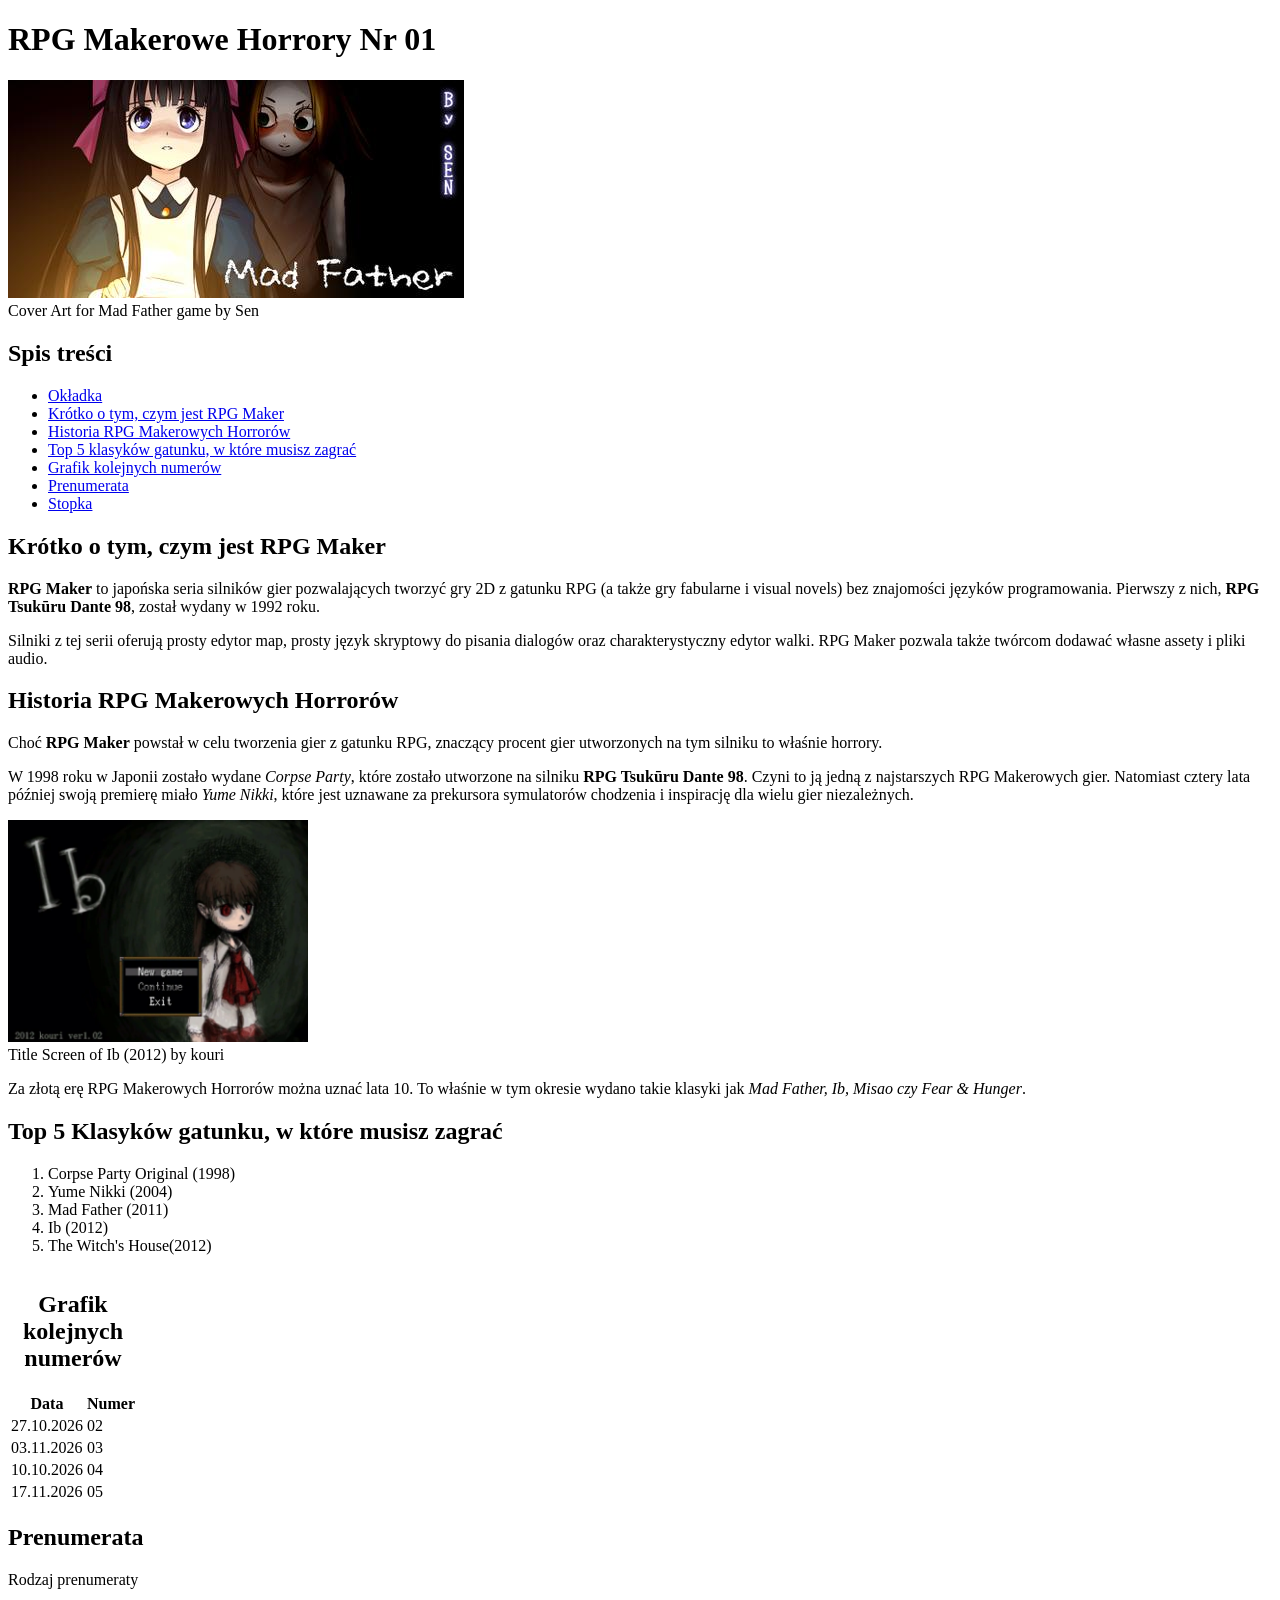
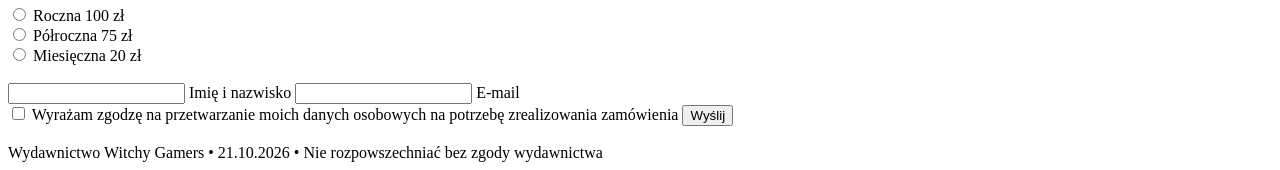
==== cwiczenia02/zine.html @ a31bd06a "Zmieniono lokalizacje i sprawdzano poprawnosc przez validator" ====
<!DOCTYPE html>
<html lang="pl">
<head>
    <meta charset="utf-8">
    <meta name="viewport" content="width=device-width, initial-scale=1">
    <title>ZIN • RPG Makerowe Horrory • Nr 01</title>
    <meta name="description" content="Zin o grach z gatunku horror stworzonych w RPGMakerze">
</head>
<body>
    <header>
        <h1 id="okladka">RPG Makerowe Horrory Nr 01 </h1>
        <img id="odkladka_zdjecie" src="Mad_Father_logo.jpg" alt=""><br>
        Cover Art for Mad Father game by Sen
    </header>

    <nav>
        <h2>Spis treści</h2>
        <ul>
            <li><a href="#okladka">Okładka</a></li>
            <li><a href="#artykul">Krótko o tym, czym jest RPG Maker</a></li>
            <li><a href="#ramka">Historia RPG Makerowych Horrorów</a></li>
            <li><a href="#lista">Top 5 klasyków gatunku, w które musisz zagrać</a></li>
            <li><a href="#tabela">Grafik kolejnych numerów</a></li>
            <li><a href="#formularz">Prenumerata</a></li>
            <li><a href="#stopka">Stopka</a></li>
        </ul>
    </nav>

    <main>
        <article id="artykul">
            <h2 >Krótko o tym, czym jest RPG Maker </h2>
            <p><strong>RPG Maker</strong> to japońska seria silników gier pozwalających tworzyć gry 2D z gatunku RPG (a także gry fabularne i visual novels) bez znajomości języków programowania.
                Pierwszy z nich, <strong>RPG Tsukūru Dante 98</strong>, został wydany w 1992 roku.</p>
            <p>Silniki z tej serii oferują prosty edytor map, prosty język skryptowy do pisania dialogów oraz charakterystyczny edytor walki.
            RPG Maker pozwala także twórcom dodawać własne assety i pliki audio.</p>
        </article>
        <article id="ramka">
            <h2>Historia RPG Makerowych Horrorów </h2>
            <p>Choć <strong>RPG Maker</strong> powstał w celu tworzenia gier z gatunku RPG, znaczący procent gier utworzonych na tym silniku to właśnie horrory. </p>
            <p>W 1998 roku w Japonii zostało wydane <em>Corpse Party</em>, które zostało utworzone na silniku <strong>RPG Tsukūru Dante 98</strong>.
                Czyni to ją jedną z najstarszych RPG Makerowych gier.
                Natomiast cztery lata później swoją premierę miało <em>Yume Nikki</em>,
                które jest uznawane za prekursora symulatorów chodzenia i inspirację dla wielu gier niezależnych. </p>
            <aside>
                <img id="ramka_zdjecie" src="Ibtitle.jpg" alt="" width="300" height="222"><br>
                Title Screen of Ib (2012) by kouri
            </aside>
            <p>Za złotą erę RPG Makerowych Horrorów można uznać lata 10. To właśnie w tym okresie wydano takie klasyki jak <em>Mad Father, Ib, Misao czy Fear & Hunger</em>.</p>
        </article>


    <h2>Top 5 Klasyków gatunku, w które musisz zagrać</h2>
    <ol id="lista">
        <li>Corpse Party Original (1998)</li>
        <li>Yume Nikki (2004)</li>
        <li>Mad Father (2011)</li>
        <li>Ib (2012)</li>
        <li>The Witch's House(2012)</li>
    </ol>


    <table id="tabela">
        <caption> <h2>Grafik kolejnych numerów </h2></caption>
        <thead>
            <tr><th scope="col">Data</th>
            <th scope="col">Numer</th></tr>
        </thead>
        <tbody>
            <tr><td>27.10.2026</td><td>02</td></tr>
            <tr><td>03.11.2026</td><td>03</td></tr>
            <tr><td>10.10.2026</td><td>04</td></tr>
            <tr><td>17.11.2026</td><td>05</td></tr>
        </tbody>
    </table>


    <h2> Prenumerata </h2>
    <form id="formularz">
        <p>Rodzaj prenumeraty</p>
        <input id="roczna" type="radio" name="rodzaj_prenumeraty" value="roczna" required>
        <label for="roczna">Roczna 100 zł</label><br>
        <input id="polroczna" type="radio" name="rodzaj_prenumeraty" value="polroczna" required>
        <label for="polroczna">Półroczna 75 zł</label><br>
        <input id="miesieczna" type="radio" name="rodzaj_prenumeraty" value="miesieczna" required>
        <label for="miesieczna">Miesięczna 20 zł</label><br> <br>
        <input id="imie_nazwisko" type="text" required>
        <label for="imie_nazwisko">Imię i nazwisko</label>
        <input id="email" name="email" type="email" required>
        <label for="email">E-mail</label><br>
        <input id="Zgoda" type="checkbox" required>
        <label for="Zgoda">Wyrażam zgodzę na przetwarzanie moich danych osobowych na potrzebę zrealizowania zamówienia</label>
        <button type="submit">Wyślij</button><br><br>
    </form>
    </main>

    <footer id="stopka">Wydawnictwo Witchy Gamers • 21.10.2026 • Nie rozpowszechniać bez zgody wydawnictwa</footer>
</body>
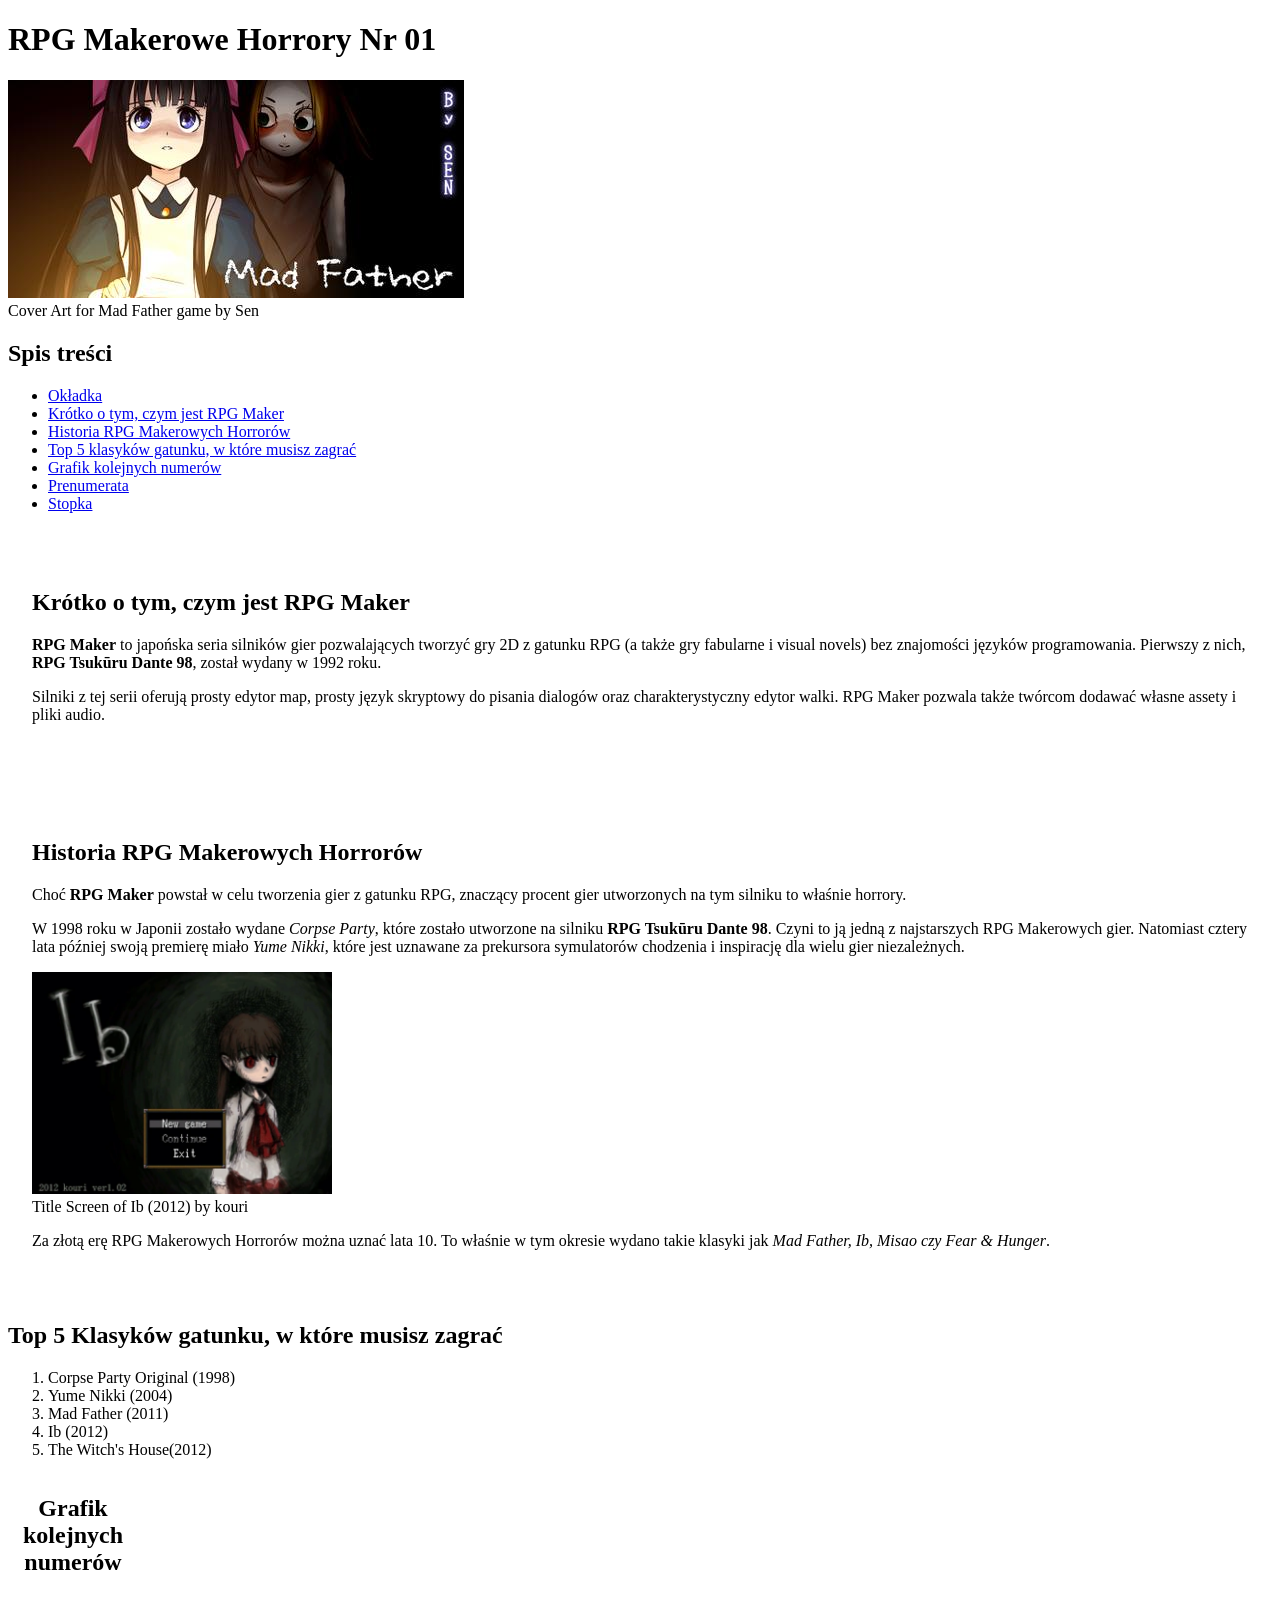
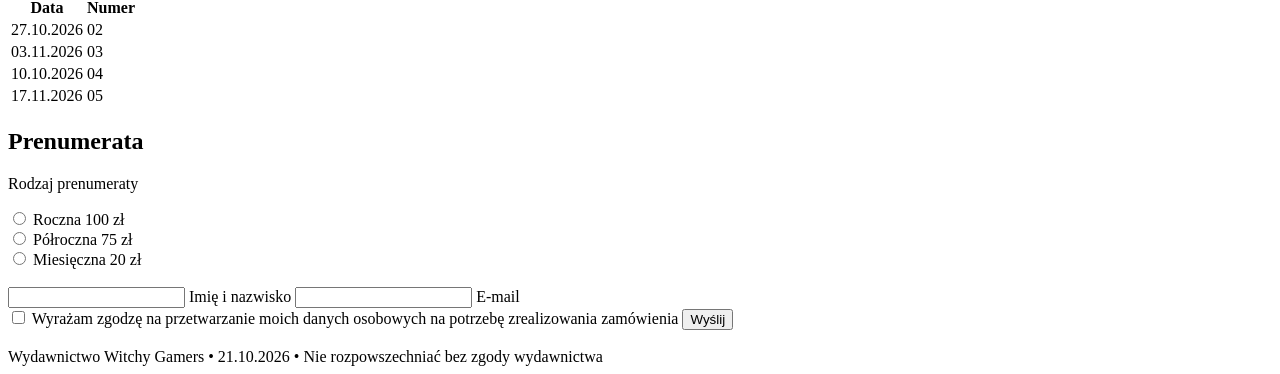
==== commit 33d2357c: "Merge branch 'main' of https://github.com/nataliawl/techniki-www" ====
--- a/cwiczenia02/zine.html
+++ b/cwiczenia02/zine.html
@@ -4,6 +4,7 @@
     <meta charset="utf-8">
     <meta name="viewport" content="width=device-width, initial-scale=1">
     <title>ZIN • RPG Makerowe Horrory • Nr 01</title>
+    <link rel="stylesheet"  href="css/style.css">
     <meta name="description" content="Zin o grach z gatunku horror stworzonych w RPGMakerze">
 </head>
 <body>
--- a/cwiczenia02/css/style.css
+++ b/cwiczenia02/css/style.css
@@ -0,0 +1,20 @@
+root {
+    --tlo: #eeeeee;
+    --tekst: #1d1616;
+    --akcent: #d70b0b;
+    --tytul: #8E1616
+}
+
+h2 { color: var(--tytul); }
+body { background: var(--tlo);
+    color: var(--tekst);
+    font-family: 'Times New Roman', Times,  serif;}
+h1 { color: var(--akcent); }
+
+{ box-sizing: border-box; }
+article {
+    padding: 1.5rem;
+    border: 2px solid var(--akcent);
+    margin-block: 2rem;
+}
+
